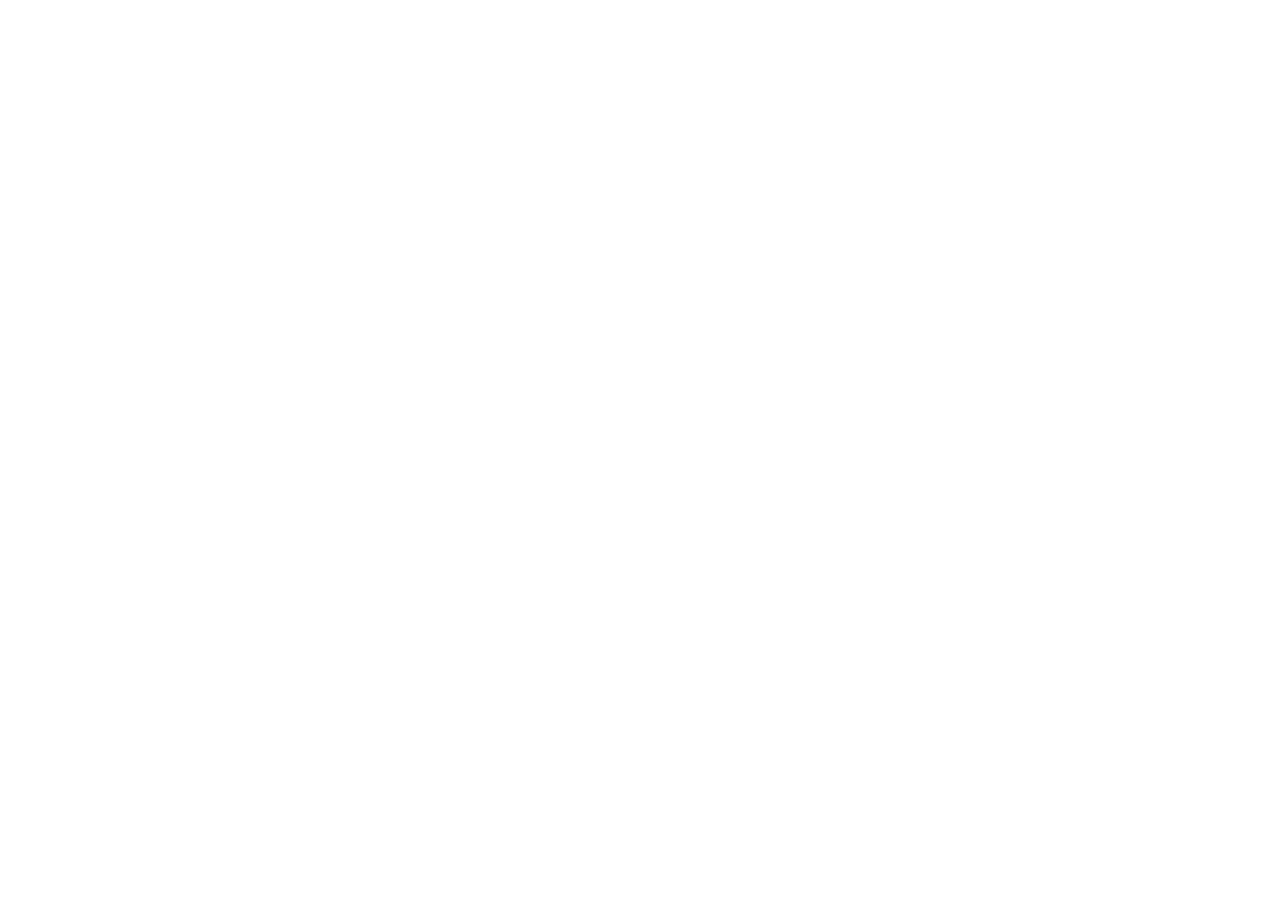
==== index.html @ be4b650b "Reference d3 using http" ====
<!DOCTYPE html>
<meta charset="utf-8">
<head>
<style>

body {
  font-family: Arial;
}

.background {
  fill: none;
  pointer-events: all;
}

rect {
  fill: none;
  stroke: white;
}


.feature {
  fill: #ccc;
  cursor: pointer;
}

.feature.active {
  fill: orange;
}

</style>
<link rel="stylesheet" href="style.css"/>  
<script src="http://d3js.org/d3.v3.min.js"></script>
<script src="http://d3js.org/topojson.v1.min.js"></script>
<script type="text/javascript" src="autocomplete.js"></script>

<body>
<script>

var width = 1600,
    height = 400,
    active = d3.select(null);

var svg = d3.select("body").append("svg")
                                    .attr("width", width)
                                    .attr("height", height);
 
svg.append("rect")
    .attr("class", "background")
    .attr("width", width)
    .attr("height", height)
    .on("click", reset);

var g = svg.append("g")
    .style("stroke-width", "1.5px");

var path = d3.geo.path();


d3.json("seats.json", function(error, data) {
  var gg = g.selectAll("g")
    .data(data)
    .enter()
    .append("g")
    .attr("transform", function(d) { return "translate("+ d.x_axis + "," + d.y_axis + ")"; })
    .attr("align", "center")
    .on("click", clicked);    

  gg.append("rect")
    // .attr("x", function (d) { return d.x_axis; })
    // .attr("y", function (d) { return d.y_axis; })
    .attr("height", function (d) { return d.height; })
    .attr("width", function (d) { return d.width; })
    .attr("id", function(d) { return d.employee.split(" ").join("-"); })
    .attr("class", "feature");
    

  gg.append("text")
    .attr("x", function(d) {return d.width / 2; })
    .attr("y", function(d) { return d.height / 2 + 5; })
    .attr("text-anchor", "middle")
    .attr("fill", "#ffffff")
    .attr("cursor", "pointer")
    .attr("style", "font-size: 10px")
    .text(function(d) { 
      var name = d.employee.split(" "),
          first_name = name[0],
          last_name = name[1];
      return first_name.charAt(0) + last_name.charAt(0); 
    });

  // g.selectAll("rect")
  //   .data(data)
  //   .enter()
  //   .append("rect")
  //   .attr("x", function (d) { return d.x_axis; })
  //   .attr("y", function (d) { return d.y_axis; })
  //   .attr("height", function (d) { return d.height; })
  //   .attr("width", function (d) { return d.width; })
  //   .attr("class", "feature")
  //   .attr("id", function(d) { return d.employee; })
  //   .on("click", clicked);    
  });

function clicked(d) {
  var dis = d3.select(this).select("rect");
  if (active.node() === dis.node()) return reset();
  active.classed("active", false);
  
  console.log(dis); 

  active = dis.classed("active", true);

  zoom(d.width, d.height, d.x_axis, d.y_axis, width, height);
}

function zoom(dwidth, dheight, x_axis, y_axis, width, height) {
  var dx = dwidth,
      dy = dheight,
      x = x_axis + dwidth / 2,
      y = y_axis + dheight / 2

  var scale = .5 / Math.max(dx / width, dy / height),
      translate = [width / 2 - scale * x, height / 2 - scale * y];

  g.transition()
      .duration(750)
      .style("stroke-width", 1.5 / scale + "px")
      .attr("transform", "translate(" + translate + ")scale(" + scale + ")");

}

function reset() {
  active.classed("active", false);
  active = d3.select(null);

  g.transition()
      .duration(750)
      .style("stroke-width", "1.5px")
      .attr("transform", "");
}

//   var rectangles = d3.select("body").selectAll("rect")
//                              .data(data)
//                              .enter()
//                              .append("rect");

//   var rectangleAttributes = rectangles
//                           .attr("x", function (d) { return d.x_axis; })
//                           .attr("y", function (d) { return d.y_axis; })
//                           .attr("height", function (d) { return d.height; })
//                           .attr("width", function (d) { return d.width; });
  
// });


//d3.json("us.json", function(error, us) {
//  svg.append("path")
//      .attr("d", path({
//        type: "MultiPolygon",
//        coordinates: topojson.feature(us, us.objects.states).features
//            .filter(function(d) { return d.geometry && d.geometry.coordinates.length; })
//            .map(function(d) { var b = d3.geo.bounds(d); return [[b[0], [b[0][0], b[1][1]], b[1], [b[1][0], b[0][1]], b[0]]]; })
//      }));
//});

    //Variable to hold autocomplete options
    var keys = [];

    // Load US States as options from CSV - but this can also be created dynamically
    // d3.csv("states.csv",function (csv) {
    //     keys=csv;
    //     console.log(keys);
    //     start();
    // })

    // // Loads employee names as options from JSON
    d3.json("seats.json", function(error, data) {
        for (var i = 0; i < data.length; i++) {
            keys.push(data[i]);
        }
        console.log(keys);
        start();
    });



    //Call back for when user selects an option
    function onSelect(d) {
      
      
      active.classed("active", false);
      // console.log(dis); 

      // active = dis.classed("active", true);

      // if (active.node() === this) return reset();
      // active.classed("active", false);
      // var dis = d3.select(this);
      // console.log(dis);
      // active = d3.select(this).classed("active", true);
      
      var id = "#" + d.employee.split(" ").join("-");
      console.log(d3.select(id));
      active = d3.select(id).classed("active", true);

      // console.log(thisRect);
      zoom(d.width, d.height, d.x_axis, d.y_axis, width, height);
    }

    //Setup and render the autocomplete
    function start() {
        var mc = autocomplete(document.body)
                .keys(keys)
                .dataField("employee")
                .placeHolder("Search Employee - Start typing here")
                .width(960)
                .height(250)
                .onSelected(onSelect)
                .render();
    }

</script>
</head>
---- style.css ----
.form-control {
    outline: 0;
    border-color: #ECECEC;
    border-style: solid;
    border-width: 1px;
    width: 95%;
    background-color: #ffffff;
    padding: 6px;
    border-radius: 2px;
    margin-bottom: 5px;
    font-size: 14px;
}

.bp-autocomplete-holder {
    position: relative;
}

.bp-autocomplete-dropdown {
    border-color: #ececec;
    border-width: 1px;
    border-style: solid;
    border-radius: 2px;
    width: 250px;
    padding: 6px;
    cursor: pointer;
    z-index: 9999;
    position: absolute;
    /*top: 32px;
    left: 0px;
    */
    margin-top: -6px;
    background-color: #ffffff;
}

.bp-autocomplete-searching {
    color: #bp-acacac;
    font-size: 14px;
}

.bp-autocomplete-description {
    font-size: 14px;
}

.bp-autocomplete-row {
    padding: 5px;
    color: #000000;
    margin-bottom: 4px;

}

.bp-autocomplete-selected-row, .bp-autocomplete-row:hover {
    background-color: lightblue;
    color: #ffffff;
}

.bp-autocomplete-image-holder {
    padding-top: 2px;
    float: left;
    margin-right: 10px;
    margin-left: 5px;
}

.bp-autocomplete-image {
    height: 34px;
    width: 34px;
    border-radius: 50%;
    border-color: #ececec;
    border-style: solid;
    border-width: 1px;
}

.bp-autocomplete-image-default {
    /* Add your own default image here
     background-image: url('/assets/default.png');
    */
    background-position: center;
    background-size: contain;
    height: 34px;
    width: 34px;
}



.bp-ac {
    font-family: "bariol_regularregular", Arial;
    letter-spacing: 0.01em;
    font-size: 14px;
    padding: 40px;
    text-rendering: optimizeLegibility;
    margin: 0px;
    height: 100%;
    text-align: left;
}

.bp-ac input, button, textarea {
    -webkit-appearance: none;
}

#bp-ac .white-bg {
    background: #ffffff;
    min-height: 100%;
}

.bp-ac a {
    color: #5BCDD5;
    text-decoration: none;
}

#bp-ac a:hover {
    color: #F98200;
}

#bp-ac .centered-heading {
    font-family: "bariol_regularregular", Arial;
    font-size: 5em;
    text-align: center;
}

#bp-ac h1, h2, h3, h4, h5, h6 {
    font-family: "bariol_regularregular", Arial;
    line-height: 1em;
    margin-bottom: 10px;
    margin-top: 10px;
}

h1 {
    font-size: 4em;
}

h3 {
    margin-top: 1px;
    margin-bottom: 1px;
}

p {
    margin-top: 0px;
    margin-bottom: 0px;
}

.container {
    width: 90%;
    margin-left: auto;
    margin-right: auto;
}


/* Top Menu */
.top-bar {
    padding: 10px;
    position: fixed;
    top: 0;
    left: 0;
    height: 30px;
    color: #ffffff;
    width: 100%;
    background-color: #363636;
    z-index: 100001;
}

.top-bar-inner {
    height: 10px;
    margin: 10px;
}

.top-bar-brand {
    position: absolute;
    top: 15px;
}

.top-bar-logo {
    height: 30px;
}

.top-bar-links {
    display: none;
}

.top-bar-mobile-link-menu {
    float: right;
    font-size: 1.8em;
    margin-right: 10px;
    margin-top: 10px;
    color: #FF4157;

}

h1 {
    font-size: 36px;
}

@media screen and (min-width: 500px) {
    h1 {
        font-size: 50px;
    }

    .top-bar-mobile-link-menu {
        display: none;
    }

    .top-bar-links {
        display: block;
        position: absolute;
        top: 0px;
        left: 150px;
    }

    .top-bar-links ul {
        list-style: none;
    }

    .top-bar-links li {
        list-style: none;
        float: left;
        margin-right: 20px;
        font-family: "bariol_regularregular";
        font-size: 16px;
        font-weight: 800;
        letter-spacing: -0.02em;
    }

    .top-bar-link-active a {
        color: #60CDD4;
    }

    .top-bar-links a {
        color: #ffffff;
    }

    .top-bar-links a:hover {
        color: #F98200;
    }

    .top-bar-link-active:after {
        display: block;
        position: relative;
        top: 8px;
        height: 6px;
        width: 100%;
        background-color: #F98200;
        content: "";
    }
}

/* Rows and columns */
.row {
    margin-top: 10px;
    display: block;
}

.text-centered {
    text-align: center;
}

.col-3, col-6 {
    margin-bottom: 10px;
}

.jumbotron {
    padding-top: 40px;
    text-align: center;
}

.jumbotron-red {
    background-color: #FF5C5B;
    color: #ffffff;
    padding: 30px;
    text-align: left;
}

@media screen and (min-width: 500px) {
    .col-3 {
        float: left;
        width: 31%;
        margin-left: 1%;
        margin-right: 1%;
    }

    .col-6 {
        float: left;
        width: 48%;
        margin-left: 1%;
        margin-right: 1%;
    }

    .col-12 {
        float: left;
        width: 98%;
        margin-left: 1%;
        margin-right: 1%;
    }
}

/* Buttons */
.btn {
    border-style: none;
    font-size: 14px;
    margin: 14px;
    margin-left: 4px;
    margin-right: 4px;
    border-radius: 2px;
    padding: 10px;
    cursor: pointer;
    min-width: 100px;
}

.btn-slim {
    min-width: 50px;
}

.btn-large {
    font-size: 22px;
}

.btn:focus {
    border-style: none;
    outline-style: none;
}

.btn-blue {
    background-color: #60CDD4;
    color: #ffffff;
}

.btn-blue:hover {
    background-color: #1D94B0;
    color: #ffffff;
}

.btn-orange {
    background-color: #FFA300;
    color: #ffffff;
}

.dropdown-description {
    display: none;
}

.criteria-table-cell {
    color: #ffffff;
    padding: 4px;
    display: block;
    text-align: center;
    border-radius: 4px;
}

@media screen and (min-width: 400px) {
    .dropdown-description {
        display: block;
        position: absolute;
        right: 70px;
        top: 15px;
        max-width: 200px;
        background-color: #000000;
        color: #ffffff;
        border-radius: 4px;
        padding: 6px;
        padding-left: 10px;
        padding-right: 10px;
        opacity: 0.8;
    }
}

.dropdown {
    width: 53px;
    position: absolute;
    right: 4px;
    top: 50px;
    z-index: 100;
    padding: 0px;
    text-align: left;
    text-align: center;
    border-bottom-left-radius: 2px;
    border-bottom-right-radius: 2px;
    text-align: center;
}

.dropdown-icon {
    margin-bottom: 0px;
    padding: 5px;
    cursor: pointer;
    padding-top: 10px;
    padding-bottom: 10px;
}

.dropdown-icon:hover {
    background-color: #fb8200;
}

.dropdown-orange {
    background-color: #FFA300;
    color: #ffffff;
}

.btn-orange:hover {
    background-color: #F78200;
    color: #ffffff;
}

.padded-row {
    margin-top: 10px;
}

.large-padded-row {
    margin-top: 20px;
}

.very-large-padded-row {
    margin-top: 40px;
}

.full-screen-cancel:hover {
    color: #363636;
    cursor: pointer;
}

.grey-background {
    background-color: #888888;
}

.big-card-controls {
    position: absolute;
    bottom: 15px;
    left: 15px;
    font-size: 16px;
    color: #bp-acACAC;
}

.comment-details {
    color: #e0e0e0;
    font-size: 11px;
}

.comment-details a {
    color: #e0e0e0;
}

.comment-details a:hover {
    color: #F98200;
}

.icon-spaced-right {
    margin-right: 2px;
}

.ng-cloak {
    display: none;
}

.card {
    position: relative;
    margin-top: 20px;
    border-radius: 4px;
    padding: 20px;
    background: #FFFFFF;
    /*-moz-box-shadow:    0px 0px 4px 0px #D8D8D8;
    -webkit-box-shadow: 0px 0px 4px 0px #D8D8D8;
    box-shadow:         0px 0px 4px 0px #D8D8D8;*/
    border-style: none;
    border-style: solid;
    border-color: #D8D8D8;
    border-width: 1px;
    height: 140px;
    overflow: auto;
    cursor: pointer;
    max-width: 220px;
    margin-bottom: 10px;
}

.card.ng-show {
    opacity: 0;
    display: block !important;
    transition: opacity 1s;
}

.card-full-width {
    max-width: 1000px;
}

.card.ng-show-active {
    opacity: 1;
}

.circle-image {
    position: absolute;
    left: 10px;
    border-radius: 50%;
    height: 70px;
    width: 70px;
    border-style: solid;
    border-width: 1px;
    border-color: #E1E1E1;
}

.card-content-float {
    position: absolute;
    left: 90px;
    right: 10px;
}

.card-content {

}

.card-heading {
    font-size: 22px;
    font-weight: 800;
    white-space: nowrap;
    overflow: hidden;
    text-overflow: ellipsis;
}

.card-small-text {
    font-size: 13px;
    white-space: nowrap;
    overflow: hidden;
    text-overflow: ellipsis;
}

.tags {
    white-space: nowrap;
    overflow: hidden;
    text-overflow: ellipsis;
    margin-top: 4px;
}

.tag {
    padding-bottom: 1px;
    font-size: 10px;
    color: #A4A4A4;
    padding: 2px;
    border-bottom-style: solid;
    border-bottom-width: 0px;
    background-color: #ECECEC;
    margin-right: 5px;
    border-radius: 6px;
    padding-left: 4px;
    padding-right: 4px;
}

.search-box {
    position: relative;
    border-style: solid;
    border-color: #F2F2F2;
    border-width: 2px;
    border-radius: 4px;
    padding: 6px;
    background-color: #ffffff;
    margin-top: 10px;
}

.search-box-entry {
    padding-left: 10px;
}

.search-box-entry-input {
    width: 80%;
    border-style: none;
    font-size: 18px;
}

.search-box-icon {
    position: absolute;
    right: 10px;
    top: 10px;
}

.search-box-entry-input:focus {
    outline: 0;
}

.lead {
    font-size: 22px;
}

.centered {
    text-align: center;
}

.login-page {
    background: #5B5B5C;
}

.login-form {
    width: 220px;
    margin-right: auto;
    margin-left: auto;
    background: #ffffff;
    padding: 20px;
    border-radius: 10px;
}

.form-control {
    outline: 0;
    border-color: #ECECEC;
    border-style: solid;
    border-width: 1px;
    width: 95%;
    background-color: #ffffff;
    padding: 6px;
    border-radius: 2px;
    margin-bottom: 5px;
    font-size: 14px;
}

.form-control-small {
    width: 72%;
}

.form-control:-webkit-autofill {
    background-color: #fff !important;
}

input:-webkit-autofill {
    -webkit-box-shadow: 0 0 0px 1000px white inset;
}

.error-handler-title {
    font-size: 50px;
    color: #ffffff;
}

.error-handler-text {
    font-size: 22px;
    color: #ffffff;
}

.icon-spaced {
    margin-left: 5px;
}

.form-control-fill {
    width: 96%;
}

.profile-circle {
    position: relative;
    top: 10px;
    width: 30px;
    height: 30px;
    display: left;
    margin-right: 10px;
    border-radius: 50%;
    border-color: #363636;
    border-width: 1px;
    border-style: solid;
}

.criterion {
    font-size: 14px;
    display: inline;
    margin-left: 2px;
    width: 300px;
    height: 150px;
    position: relative;
}

.criterion-rating {
    padding: 2px;
    background-color: #bp-acacac;
    border-radius: 0px;
    color: #ffffff;
    margin-left: 3px;
    font-size: 12px;
    margin-top: -3px;
    padding-left: 5px;
    padding-right: 5px;
    cursor: pointer;
    display: inline;
}

.criterion-rating-dropdown {
    padding: 2px;
    border-radius: 0px;
    color: #bp-acACAC;
    margin-left: 0px;
    font-size: 12px;
    margin-top: -3px;
    padding-left: 5px;
    padding-right: 5px;
    cursor: pointer;
    display: block;
}

.criterion-rating-dropdown:hover {
    color: #383736;
}

.criterion-rating-green {
    background-color: #5BC25B;
}

.criterion-rating-red {
    background-color: #EA3D35;
}

.criterion-rating-orange {
    background-color: #F88707;
}

.criterion-dropdown {
    width: 60px;
    text-align: left;
    top: 60px;
    left: 100px;
    padding: 2px;
    background-color: #e0e0e0;
    z-index: 9999;
    position: relative;
}

.inline {
    display: inline;
}

.criterion-menu {
    display: inline;
}

input[type="checkbox"] {
    -webkit-appearance: checkbox;
    padding-bottom: 10px;
    cursor: pointer;
}

.reveal-section {
    margin-left: 5px;
    margin-right: 5px;
    border-radius: 6px;
    background-color: #363636;
    padding: 10px;
    padding-left: 20px;
    padding-right: 20px;
    color: #ffffff;
}

.tab-section {
    height: 36px;
    border-bottom-style: solid;
    border-bottom-width: 1px;
    border-bottom-color: #E0E0E0;
}

.tab {
    list-style-position: inside;
    margin-left: 0px;
    list-style-type: none;
    padding-left: 5px;
}

.tab li {
    list-style: none;
    text-indent: 0px;
    margin-left: 10px;
    float: left;
    border: 1px solid #E0E0E0;
    border-bottom-width: 0;
    margin-right: 10px;
    padding: 8px;
    padding-left: 10px;
    padding-right: 10px;
    border-top-left-radius: 3px;
    border-top-right-radius: 3px;
}

.bp-active-tab {
    padding-top: 0px;
    font-family: bariol_boldbold;
    margin-top: -5px;
    color: #000000;
    height: 21px;
    padding-top: 12px !important;
}

.bp-active-tab a {
    color: #000000;
    height: 25px;
    padding-top: 13px;
}

.col-right-align {
    text-align: right;
}

.top-right-float {
    position: absolute;
    top: 0px;
    right: 0px;
}

.idea-board-settings {
    position: absolute;
    top: 100px;
    right: 0px;
}

.relative {
    position: relative;
}

.heading-with-icons {
    padding-right: 80px;
}

[contenteditable]:focus {
    outline: 0px solid transparent;
}

.placeholder-colour {
    color: #e0e0e0;
}

.card.ng-show {
    -webkit-transition:all linear 0.5s;
    transition:all linear 0.5s;
    line-height:20px;
    opacity:0.2;
    padding:10px;
    border:1px solid black;
    background:black;
}

.opaque-cover {
    position: relative;
    top: 0;
    left: 0;
    opacity: 0.5;
    background-color: #000000;
    z-index: 9999;
    height: 100%;
    width: 100%;
}

.bold-span {
    font-family: "bariol_boldbold";
    margin-left: 5px;
}

.bold-span a {
    color: #000000;
}

.pointer {
    cursor: pointer;
}

.full-screen-card {
    background-color: #ffffff;
    z-index: 9999;
    position: absolute;
    left: 0;
    top: 50;
    width: 100%;
    height: 100%;
}

.card-centered {
    width: 60%;
    height: 170px;
    margin-left: auto;
    margin-right: auto;
    font-size: 18px;
    margin: auto;
    padding: 20px;
    overflow: auto;
    margin-top: 20px;

}

.carousel {
    position: fixed;
    height: 50px;
    top: 0;
    bottom: 0;
    margin-top: auto;
    margin-bottom: auto;
    font-size: 30px;
    cursor: pointer;
    color: #E0E0E0;
}

.left-carousel {
    left: 20px;
}

.right-carousel {
    right: 20px;
}

.right-carousel:hover, .left-carousel:hover {
    color: #363636;
}

.btn-input {
    min-width: 95%;
    margin-left: auto;
    margin-right: auto;
}

.big-comment-section {
    margin-top: 20px;
    text-align: left;
    width: 70%;
    margin-left: auto;
    margin-right: auto;
}

.big-idea {
    text-align: center;
}

.comment {
    position: relative;
    left: 42px;
    top: -28px;
    width: 80%;
}

.comment-holder {
    margin-top: -15px;
}

.comment-entry {
    margin-bottom: 10px;
}

@media screen and (min-width: 680px) {
    .comment {
        width: 90%;
    }

    .btn-input {
        position: relative;
        left: -3px;
        top: -1px;
        height: 31px;
        padding-top: 6px;
        min-width: 30px;
    }

    .card-centered {
        width: 400px;
        height: 250px;
        margin-left: auto;
        margin-right: auto;
        max-width: 800px;
        font-size: 30px;
        margin: auto;
        left: 0;
        top: 0;
        bottom: 0;
        right: 0;
        padding: 50px;
        margin-top: 40px;
    }

    .carousel {
        position: fixed;
        height: 100px;
        top: 0;
        bottom: 0;
        margin-top: auto;
        margin-bottom: auto;
        font-size: 100px;
        cursor: pointer;
        color: #E0E0E0;
    }

    .left-carousel {
        left: 40px;
    }

    .right-carousel {
        right: 40px;
    }

    .big-comment-section {
        margin-top: 20px;
        text-align: left;
        width: 600px;
        margin-left: auto;
        margin-right: auto;
    }

    .form-control-small {
        width: 80%;
    }

    .login-form {
        width: 500px;
    }
}

.postit {
    text-align:center;
    width: 275px;
    margin: 25px;
    min-height:175px;
    max-height:175px;
    padding-top:35px;
    position:relative;
    border:1px solid #E8E8E8;
    border-top:60px solid #fdfd86;
    font-family:'Reenie Beanie';
    font-size:22px;
    border-bottom-right-radius: 60px 5px;
    display:inline-block;
    background: rgb(255,255,136); /* Old browsers */
    background: -moz-linear-gradient(-45deg, rgba(255,255,136,1) 77%, rgba(255,255,214,1) 100%); /* FF3.6+ */
    background: -webkit-gradient(linear, left top, right bottom, color-stop(77%,rgba(255,255,136,1)), color-stop(100%,rgba(255,255,214,1))); /* Chrome,Safari4+ */
    background: -webkit-linear-gradient(-45deg, rgba(255,255,136,1) 77%,rgba(255,255,214,1) 100%); /* Chrome10+,Safari5.1+ */
    background: -o-linear-gradient(-45deg, rgba(255,255,136,1) 77%,rgba(255,255,214,1) 100%); /* Opera 11.10+ */
    background: -ms-linear-gradient(-45deg, rgba(255,255,136,1) 77%,rgba(255,255,214,1) 100%); /* IE10+ */
    background: linear-gradient(-45deg, rgba(255,255,136,1) 77%,rgba(255,255,214,1) 100%); /* W3C */
    filter: progid:DXImageTransform.Microsoft.gradient( startColorstr='#ffff88', endColorstr='#ffff88',GradientType=0 ); /* IE6-9 fallback on horizontal gradient */
}

.postit:after {
    content: "";
    position:absolute;
    z-index:-1;
    right:-0px; bottom:20px;
    width:200px;
    height: 25px;
    background: rgba(0, 0, 0, 0.2);
    box-shadow:2px 15px 5px rgba(0, 0, 0, 0.40);
    -moz-transform: matrix(-1, -0.1, 0, 1, 0, 0);
    -webkit-transform: matrix(-1, -0.1, 0, 1, 0, 0);
    -o-transform: matrix(-1, -0.1, 0, 1, 0, 0);
    -ms-transform: matrix(-1, -0.1, 0, 1, 0, 0);
    transform: matrix(-1, -0.1, 0, 1, 0, 0);
}

.top-bar-location {
    background-color: rgba(0,0,0,0.1);
    position: fixed;
    top: 50px;
    height: 20px;
    width: 100%;
    left: 0px;
    z-index: 9999;
    padding: 1px;
    padding-left: 22px;
    padding-right: 22px;
    font-size: 14px;
    color: #000000;
}

.close-card {
    position: fixed;
    right: 31px;
    top: 65px;
    background-color: #e0e0e0;
    border-radius: 50%;
    width: 30px;
    height: 30px;
    z-index: 9999;
    color: #bp-acACAC;
    font-size: 20px;
    cursor: pointer;
    text-align: center;
    font-family: bariol_boldbold;
}

.close-card:hover {
    color: #000000;
}

table, th, td
{
    font-size: 14px;
    border: 1px solid #E0E0E0;
    border-collapse: collapse;

}

th {
    background-color: #e6e9e8;
    padding: 5px;
    text-align: left;

}

td {
    padding: 5px;
}

.bp-autocomplete-highlight {
    font-weight:bold;
    color: #0000FF;
}
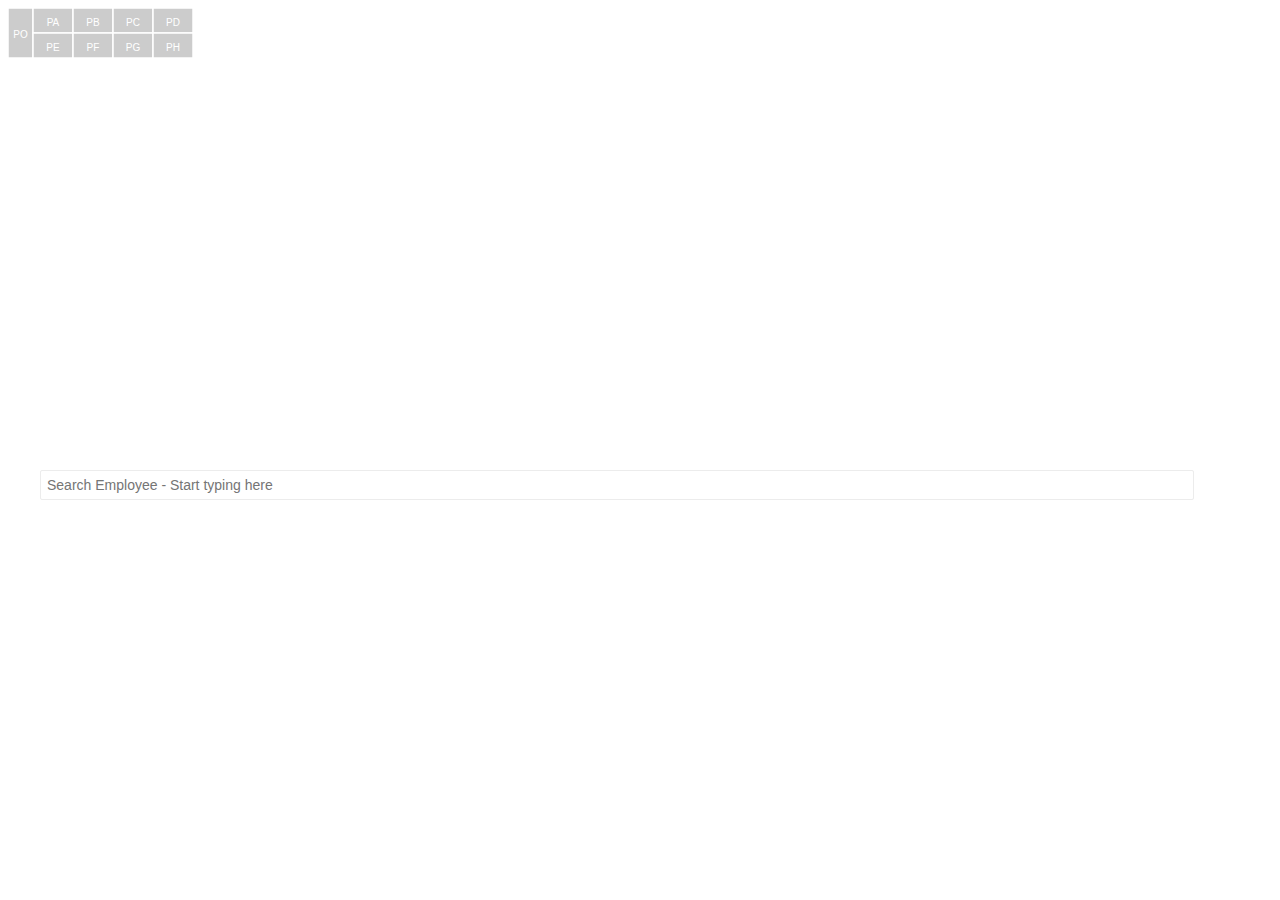
==== commit bf61aab5: "Add d3 files locally" ====
--- a/index.html
+++ b/index.html
@@ -29,8 +29,8 @@
 
 </style>
 <link rel="stylesheet" href="style.css"/>  
-<script src="http://d3js.org/d3.v3.min.js"></script>
-<script src="http://d3js.org/topojson.v1.min.js"></script>
+<script src="d3.v3.min.js"></script>
+<script src="topojson.v1.min.js"></script>
 <script type="text/javascript" src="autocomplete.js"></script>
 
 <body>
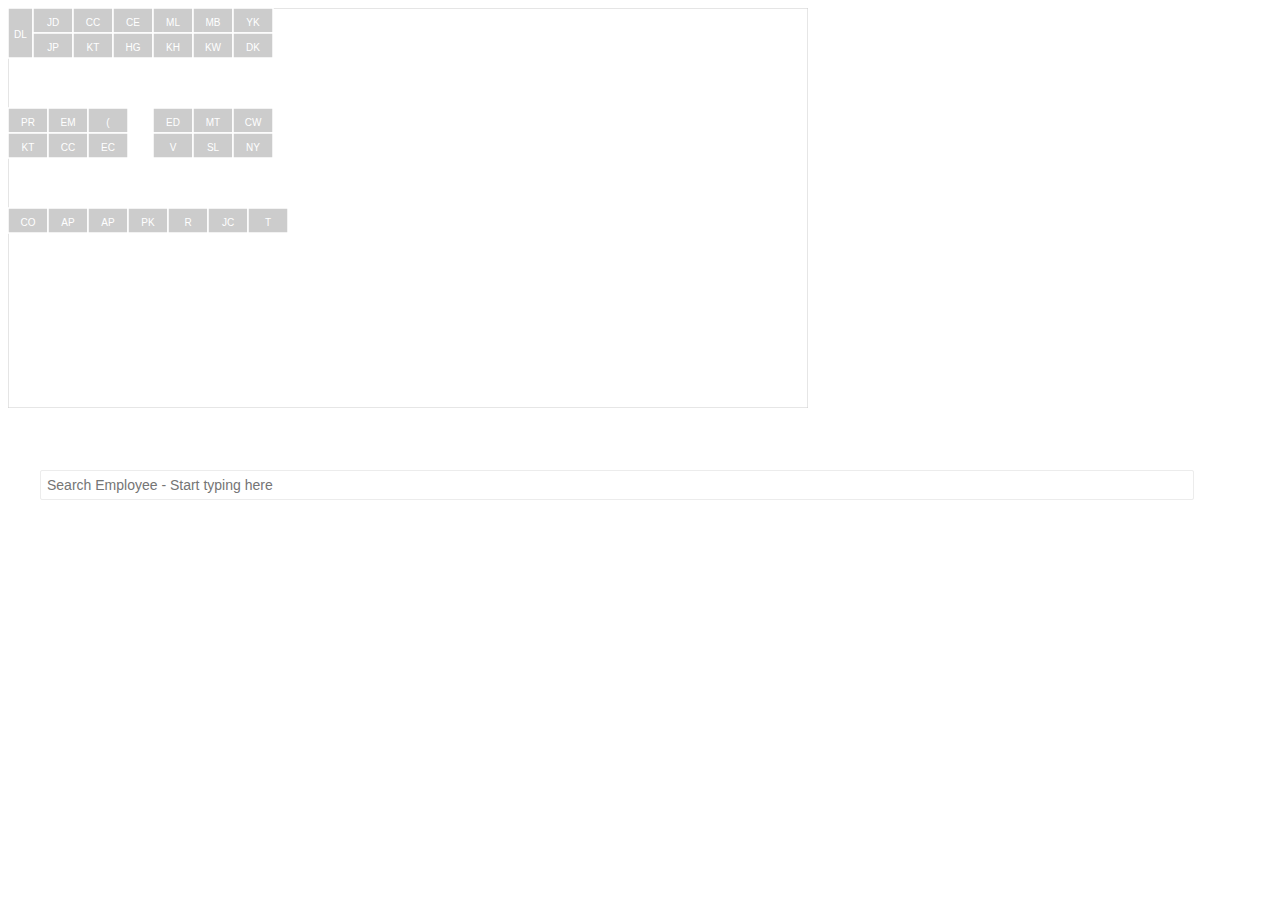
==== commit 90c4c724: "Minor changes and add tool tips" ====
--- a/index.html
+++ b/index.html
@@ -1,4 +1,5 @@
 <!DOCTYPE html>
+<html>
 <meta charset="utf-8">
 <head>
 <style>
@@ -27,28 +28,78 @@
   fill: orange;
 }
 
+.d3-tip {
+  line-height: 1;
+  font-weight: bold;
+  padding: 12px;
+  font-size: 12px;
+  background: rgba(0, 0, 0, 0.8);
+  color: #fff;
+  border-radius: 2px;
+}
+
+/* Creates a small triangle extender for the tooltip */
+.d3-tip:after {
+  box-sizing: border-box;
+  display: inline;
+  font-size: 10px;
+  width: 100%;
+  line-height: 1;
+  color: rgba(0, 0, 0, 0.8);
+  content: "\25BC";
+  position: absolute;
+  text-align: center;
+}
+
+/* Style northward tooltips differently */
+.d3-tip.n:after {
+  margin: -1px 0 0 0;
+  top: 100%;
+  left: 0;
+}
 </style>
 <link rel="stylesheet" href="style.css"/>  
 <script src="d3.v3.min.js"></script>
 <script src="topojson.v1.min.js"></script>
-<script type="text/javascript" src="autocomplete.js"></script>
-
+<script src="d3.tip.v0.6.3.js"></script>
+<script src="autocomplete.js"></script>
+</head>
 <body>
+<div id="searchBar"></div>
 <script>
 
-var width = 1600,
+var width = 800,
     height = 400,
     active = d3.select(null);
 
 var svg = d3.select("body").append("svg")
                                     .attr("width", width)
                                     .attr("height", height);
+
+var tip = d3.tip()
+  .attr('class', 'd3-tip')
+  .offset([-10, 0])
+  .html(function(d) {
+    return "<span style='color:red'>" + d.employee + "</span></br>" + d.dept;
+  })
  
+svg.call(tip);
+
 svg.append("rect")
     .attr("class", "background")
     .attr("width", width)
     .attr("height", height)
     .on("click", reset);
+
+var borderPath = svg.append("rect")
+.attr("x", 0)
+.attr("y", 0)
+.attr("height", height)
+.attr("width", width)
+.style("stroke", "#ccc")
+.style("fill", "none")
+.style("stroke-width", 1);
+
 
 var g = svg.append("g")
     .style("stroke-width", "1.5px");
@@ -63,7 +114,9 @@
     .append("g")
     .attr("transform", function(d) { return "translate("+ d.x_axis + "," + d.y_axis + ")"; })
     .attr("align", "center")
-    .on("click", clicked);    
+    .on("click", clicked)
+    .on('mouseover', tip.show)
+    .on('mouseout', tip.hide);    
 
   gg.append("rect")
     // .attr("x", function (d) { return d.x_axis; })
@@ -72,6 +125,7 @@
     .attr("width", function (d) { return d.width; })
     .attr("id", function(d) { return d.employee.split(" ").join("-"); })
     .attr("class", "feature");
+    // .style("fill", function (d) { getDeptColor()} );
     
 
   gg.append("text")
@@ -82,10 +136,20 @@
     .attr("cursor", "pointer")
     .attr("style", "font-size: 10px")
     .text(function(d) { 
-      var name = d.employee.split(" "),
-          first_name = name[0],
-          last_name = name[1];
-      return first_name.charAt(0) + last_name.charAt(0); 
+      
+      if (!d.employee) {
+        console.log("here");
+        return "";
+      }
+      else if (d.employee.indexOf(" ") > -1) {
+        var name = d.employee.split(" ")
+        var first_name = name[0];
+        var last_name = name[1];
+        return first_name.charAt(0) + last_name.charAt(0); 
+      } else {
+        return d.employee[0];
+      }
+
     });
 
   // g.selectAll("rect")
@@ -209,7 +273,7 @@
 
     //Setup and render the autocomplete
     function start() {
-        var mc = autocomplete(document.body)
+        var mc = autocomplete("#searchBar")
                 .keys(keys)
                 .dataField("employee")
                 .placeHolder("Search Employee - Start typing here")
@@ -220,4 +284,6 @@
     }
 
 </script>
-</head>+
+</body>
+</html>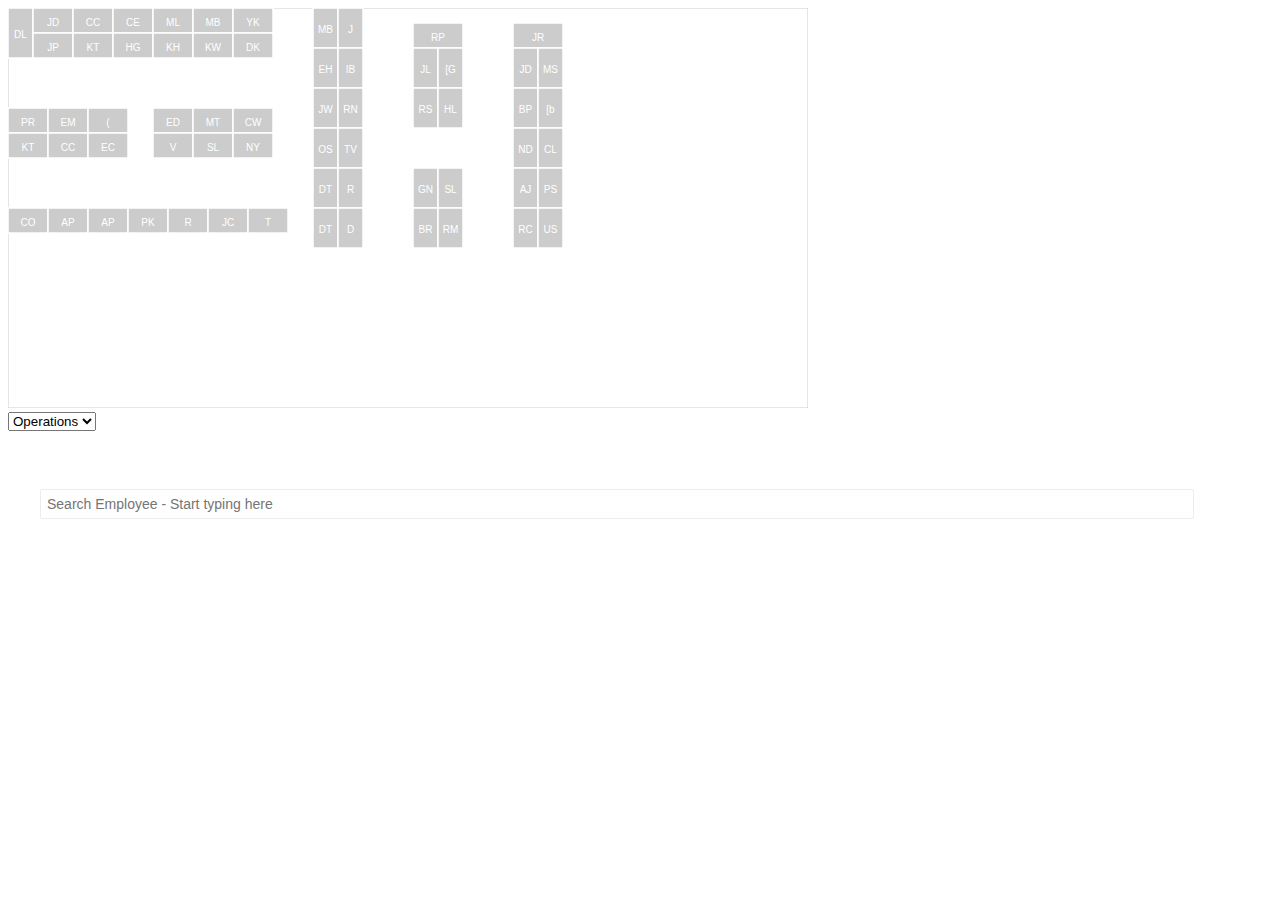
==== commit a19427e3: "Add dept selector" ====
--- a/index.html
+++ b/index.html
@@ -106,7 +106,6 @@
 
 var path = d3.geo.path();
 
-
 d3.json("seats.json", function(error, data) {
   var gg = g.selectAll("g")
     .data(data)
@@ -114,6 +113,7 @@
     .append("g")
     .attr("transform", function(d) { return "translate("+ d.x_axis + "," + d.y_axis + ")"; })
     .attr("align", "center")
+    .attr("class", function(d) { return d.dept; })
     .on("click", clicked)
     .on('mouseover', tip.show)
     .on('mouseout', tip.hide);    
@@ -152,17 +152,34 @@
 
     });
 
-  // g.selectAll("rect")
-  //   .data(data)
-  //   .enter()
-  //   .append("rect")
-  //   .attr("x", function (d) { return d.x_axis; })
-  //   .attr("y", function (d) { return d.y_axis; })
-  //   .attr("height", function (d) { return d.height; })
-  //   .attr("width", function (d) { return d.width; })
-  //   .attr("class", "feature")
-  //   .attr("id", function(d) { return d.employee; })
-  //   .on("click", clicked);    
+  var deptList = data.map(function(d) {return d.dept;});
+  var depts = []
+
+  for (var i in deptList) {
+    if (depts.indexOf(deptList[i]) < 0) {
+      depts.push(deptList[i]);
+    }
+  }
+  console.log(depts);
+
+  lastDept = null;
+
+  var select = d3.select("body")
+    .append("div")
+    .append("select")
+    .on("change", function() { 
+      d3.selectAll("." + lastDept).select("rect").style("fill", "#ccc");
+      d3.selectAll("." + this.value).select("rect").style("fill", "orange");
+      lastDept = this.value;
+    });
+
+  select.selectAll("option")
+      .data(depts)
+    .enter().append("option")
+      .attr("value", function(d) { return d; })
+      .text(function(d) { return d; });
+
+
   });
 
 function clicked(d) {
@@ -203,41 +220,9 @@
       .attr("transform", "");
 }
 
-//   var rectangles = d3.select("body").selectAll("rect")
-//                              .data(data)
-//                              .enter()
-//                              .append("rect");
-
-//   var rectangleAttributes = rectangles
-//                           .attr("x", function (d) { return d.x_axis; })
-//                           .attr("y", function (d) { return d.y_axis; })
-//                           .attr("height", function (d) { return d.height; })
-//                           .attr("width", function (d) { return d.width; });
-  
-// });
-
-
-//d3.json("us.json", function(error, us) {
-//  svg.append("path")
-//      .attr("d", path({
-//        type: "MultiPolygon",
-//        coordinates: topojson.feature(us, us.objects.states).features
-//            .filter(function(d) { return d.geometry && d.geometry.coordinates.length; })
-//            .map(function(d) { var b = d3.geo.bounds(d); return [[b[0], [b[0][0], b[1][1]], b[1], [b[1][0], b[0][1]], b[0]]]; })
-//      }));
-//});
-
-    //Variable to hold autocomplete options
+
     var keys = [];
 
-    // Load US States as options from CSV - but this can also be created dynamically
-    // d3.csv("states.csv",function (csv) {
-    //     keys=csv;
-    //     console.log(keys);
-    //     start();
-    // })
-
-    // // Loads employee names as options from JSON
     d3.json("seats.json", function(error, data) {
         for (var i = 0; i < data.length; i++) {
             keys.push(data[i]);
@@ -253,21 +238,11 @@
       
       
       active.classed("active", false);
-      // console.log(dis); 
-
-      // active = dis.classed("active", true);
-
-      // if (active.node() === this) return reset();
-      // active.classed("active", false);
-      // var dis = d3.select(this);
-      // console.log(dis);
-      // active = d3.select(this).classed("active", true);
       
       var id = "#" + d.employee.split(" ").join("-");
       console.log(d3.select(id));
       active = d3.select(id).classed("active", true);
 
-      // console.log(thisRect);
       zoom(d.width, d.height, d.x_axis, d.y_axis, width, height);
     }
 
@@ -283,6 +258,8 @@
                 .render();
     }
 
+
+
 </script>
 
 </body>
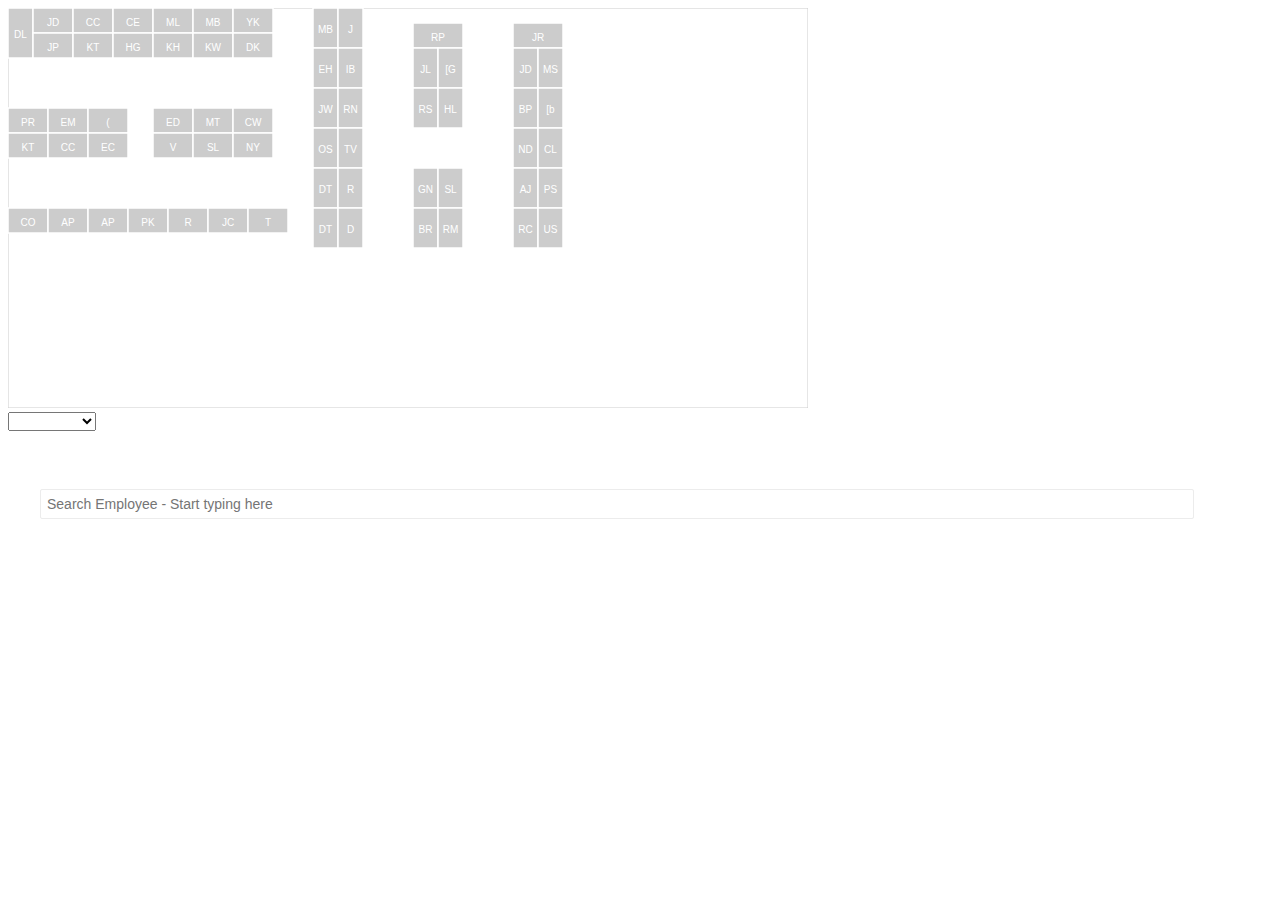
==== commit 3cfa4968: "Add zooming and highlighting when selecting dept" ====
--- a/index.html
+++ b/index.html
@@ -70,7 +70,8 @@
 
 var width = 800,
     height = 400,
-    active = d3.select(null);
+    active = d3.select(null),
+    lastDept = null;
 
 var svg = d3.select("body").append("svg")
                                     .attr("width", width)
@@ -153,7 +154,7 @@
     });
 
   var deptList = data.map(function(d) {return d.dept;});
-  var depts = []
+  var depts = [""]
 
   for (var i in deptList) {
     if (depts.indexOf(deptList[i]) < 0) {
@@ -162,20 +163,46 @@
   }
   console.log(depts);
 
-  lastDept = null;
 
   var select = d3.select("body")
     .append("div")
     .append("select")
-    .on("change", function() { 
-      d3.selectAll("." + lastDept).select("rect").style("fill", "#ccc");
-      d3.selectAll("." + this.value).select("rect").style("fill", "orange");
+    .on("change", function() {
+      var minX = Number.POSITIVE_INFINITY,
+          maxX = Number.NEGATIVE_INFINITY,
+          minY = Number.POSITIVE_INFINITY,
+          maxY = Number.NEGATIVE_INFINITY;
+      
+      d3.selectAll("." + lastDept).select("rect").classed("active", false);
+      if (this.value == "") {
+        lastDept = null;
+        reset();
+      }
+
+      d3.selectAll("." + this.value).select("rect").classed("active", true);
+      d3.selectAll("." + this.value).select("rect").each( function(d) {
+        minX = Math.min(d.x_axis, minX);
+        maxX = Math.max(d.x_axis + d.width, maxX);
+        minY = Math.min(d.y_axis, minY);
+        maxY = Math.max(d.y_axis + d.height, maxY);
+      });
       lastDept = this.value;
+
+      dWidth = maxX - minX;
+      dHeight = maxY - minY;
+
+      console.log(dWidth);
+      console.log(dHeight);
+      console.log(minX);
+      console.log(minY);
+
+      zoom(dWidth, dHeight, minX, minY, width, height);
+
     });
 
   select.selectAll("option")
       .data(depts)
-    .enter().append("option")
+      .enter().append("option")
       .attr("value", function(d) { return d; })
       .text(function(d) { return d; });
 
@@ -186,6 +213,10 @@
   var dis = d3.select(this).select("rect");
   if (active.node() === dis.node()) return reset();
   active.classed("active", false);
+
+  if (lastDept != null) {
+    d3.selectAll("." + lastDept).select("rect").classed("active", false);
+  }
   
   console.log(dis); 
 
@@ -211,6 +242,10 @@
 }
 
 function reset() {
+  if (lastDept != null) {
+    d3.selectAll("." + lastDept).select("rect").classed("active", false);
+  }
+  
   active.classed("active", false);
   active = d3.select(null);
 
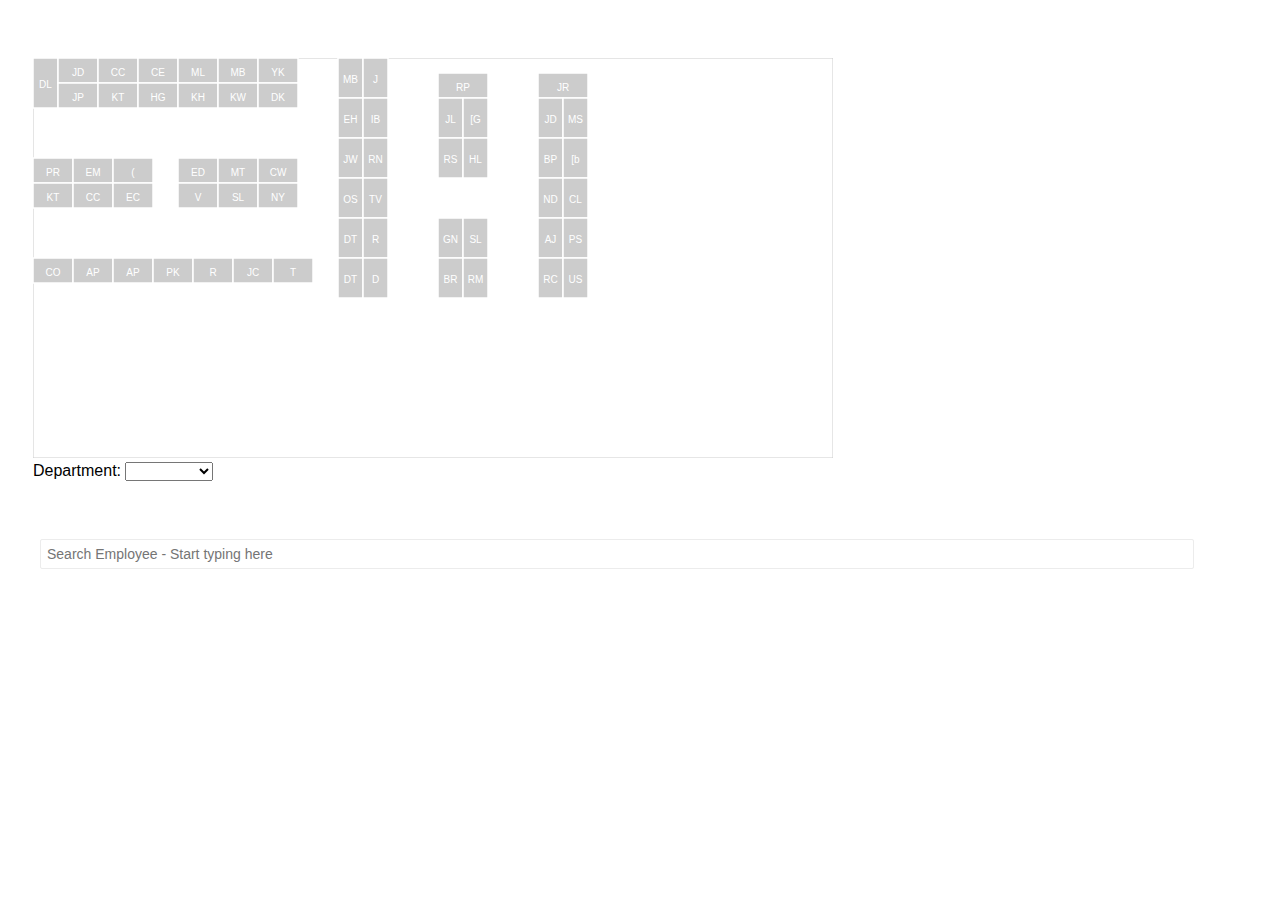
==== commit b26b8281: "Add padding and label dept selection" ====
--- a/index.html
+++ b/index.html
@@ -6,6 +6,9 @@
 
 body {
   font-family: Arial;
+  padding-top: 50px;
+  padding-left: 25px;
+
 }
 
 .background {
@@ -166,6 +169,8 @@
 
   var select = d3.select("body")
     .append("div")
+    .append("p")
+      .text("Department: ")
     .append("select")
     .on("change", function() {
       var minX = Number.POSITIVE_INFINITY,
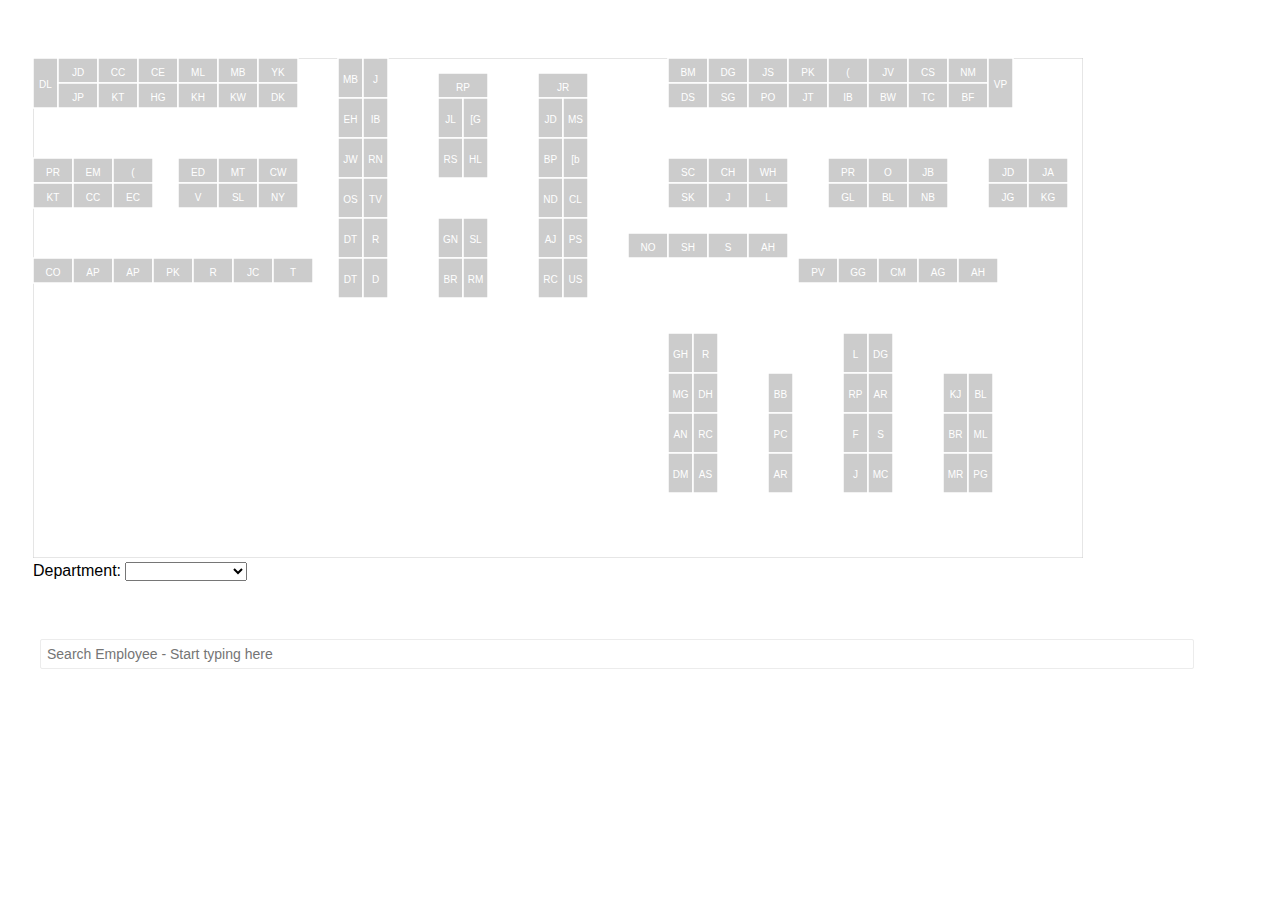
==== commit fa0f373b: "Added all seats for 8th floor" ====
--- a/index.html
+++ b/index.html
@@ -71,8 +71,8 @@
 <div id="searchBar"></div>
 <script>
 
-var width = 800,
-    height = 400,
+var width = 1050,
+    height = 500,
     active = d3.select(null),
     lastDept = null;
 
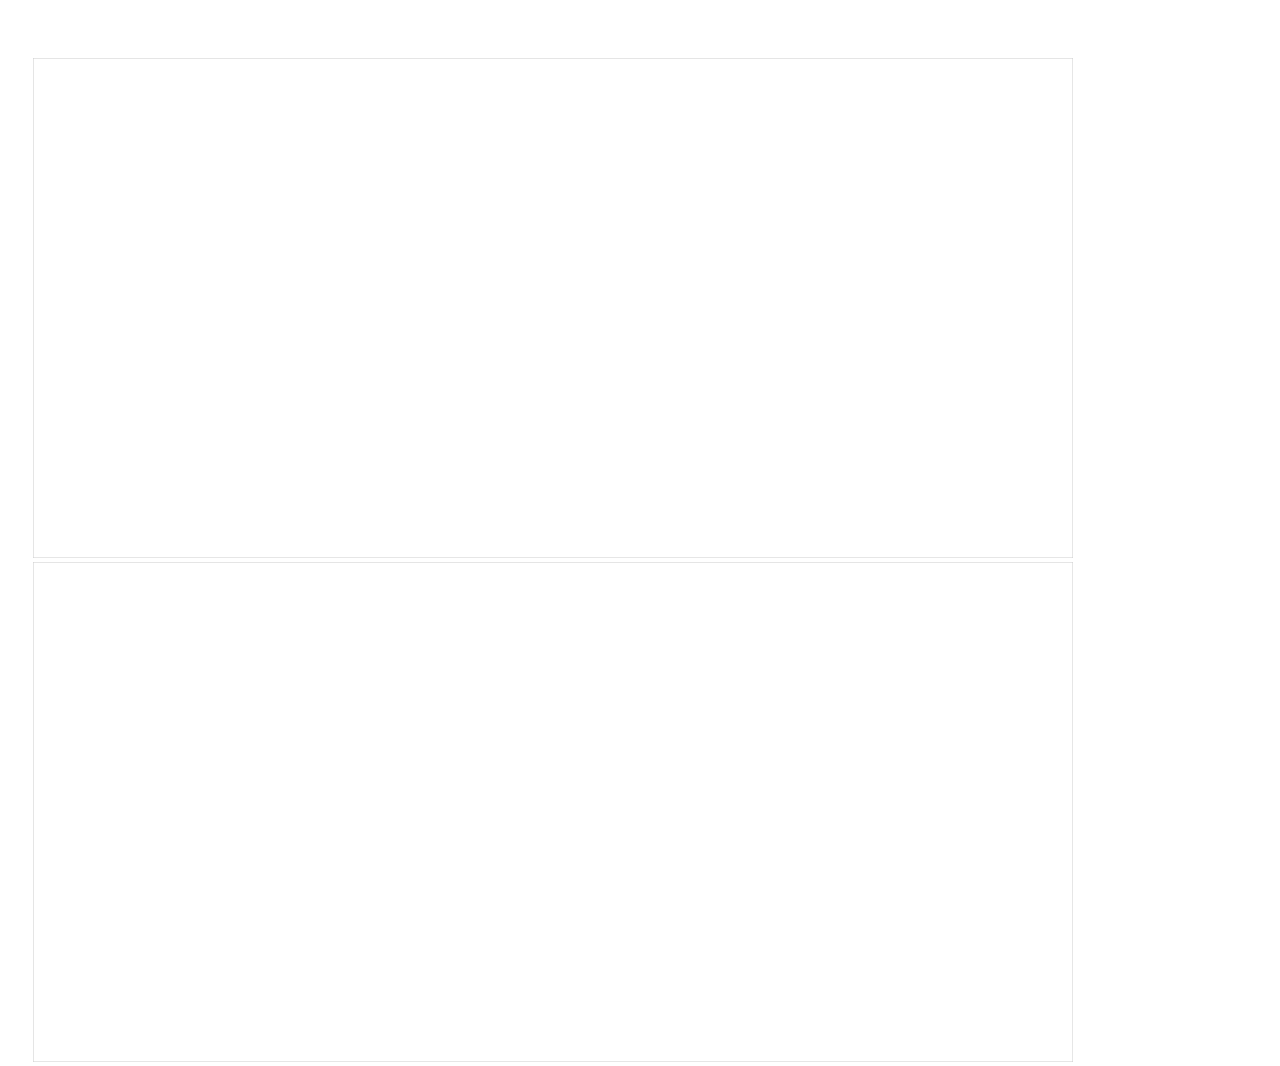
==== commit 1bcd7d1e: "Add multiple floor support and embed employee list" ====
--- a/index.html
+++ b/index.html
@@ -60,247 +60,49 @@
   top: 100%;
   left: 0;
 }
+
+div#section {
+    width: 90%;
+    min-height: 500px;
+
+    margin: auto;
+    padding: 0;
+    float: left;;
+}
+div#seatingChart {
+    width: 65%;
+    min-height: 500px;
+    float: left;
+}
+div#profile {
+    min-height: 500px;
+}
+
+
 </style>
-<link rel="stylesheet" href="style.css"/>  
+<link rel="stylesheet" href="style.css"/> 
+</head>
+<body>
+<div id="searchBar"></div>
+
+
+
+
+<div id="section">
+  <div id="seatingChart"></div>
+  <div id="profile"></div>
+</div>
+
 <script src="d3.v3.min.js"></script>
 <script src="topojson.v1.min.js"></script>
 <script src="d3.tip.v0.6.3.js"></script>
 <script src="autocomplete.js"></script>
-</head>
-<body>
-<div id="searchBar"></div>
-<script>
+<script src="seatingchart.js"></script>
+<script language="JavaScript">
 
-var width = 1050,
-    height = 500,
-    active = d3.select(null),
-    lastDept = null;
-
-var svg = d3.select("body").append("svg")
-                                    .attr("width", width)
-                                    .attr("height", height);
-
-var tip = d3.tip()
-  .attr('class', 'd3-tip')
-  .offset([-10, 0])
-  .html(function(d) {
-    return "<span style='color:red'>" + d.employee + "</span></br>" + d.dept;
-  })
- 
-svg.call(tip);
-
-svg.append("rect")
-    .attr("class", "background")
-    .attr("width", width)
-    .attr("height", height)
-    .on("click", reset);
-
-var borderPath = svg.append("rect")
-.attr("x", 0)
-.attr("y", 0)
-.attr("height", height)
-.attr("width", width)
-.style("stroke", "#ccc")
-.style("fill", "none")
-.style("stroke-width", 1);
-
-
-var g = svg.append("g")
-    .style("stroke-width", "1.5px");
-
-var path = d3.geo.path();
-
-d3.json("seats.json", function(error, data) {
-  var gg = g.selectAll("g")
-    .data(data)
-    .enter()
-    .append("g")
-    .attr("transform", function(d) { return "translate("+ d.x_axis + "," + d.y_axis + ")"; })
-    .attr("align", "center")
-    .attr("class", function(d) { return d.dept; })
-    .on("click", clicked)
-    .on('mouseover', tip.show)
-    .on('mouseout', tip.hide);    
-
-  gg.append("rect")
-    // .attr("x", function (d) { return d.x_axis; })
-    // .attr("y", function (d) { return d.y_axis; })
-    .attr("height", function (d) { return d.height; })
-    .attr("width", function (d) { return d.width; })
-    .attr("id", function(d) { return d.employee.split(" ").join("-"); })
-    .attr("class", "feature");
-    // .style("fill", function (d) { getDeptColor()} );
-    
-
-  gg.append("text")
-    .attr("x", function(d) {return d.width / 2; })
-    .attr("y", function(d) { return d.height / 2 + 5; })
-    .attr("text-anchor", "middle")
-    .attr("fill", "#ffffff")
-    .attr("cursor", "pointer")
-    .attr("style", "font-size: 10px")
-    .text(function(d) { 
-      
-      if (!d.employee) {
-        console.log("here");
-        return "";
-      }
-      else if (d.employee.indexOf(" ") > -1) {
-        var name = d.employee.split(" ")
-        var first_name = name[0];
-        var last_name = name[1];
-        return first_name.charAt(0) + last_name.charAt(0); 
-      } else {
-        return d.employee[0];
-      }
-
-    });
-
-  var deptList = data.map(function(d) {return d.dept;});
-  var depts = [""]
-
-  for (var i in deptList) {
-    if (depts.indexOf(deptList[i]) < 0) {
-      depts.push(deptList[i]);
-    }
-  }
-  console.log(depts);
-
-
-  var select = d3.select("body")
-    .append("div")
-    .append("p")
-      .text("Department: ")
-    .append("select")
-    .on("change", function() {
-      var minX = Number.POSITIVE_INFINITY,
-          maxX = Number.NEGATIVE_INFINITY,
-          minY = Number.POSITIVE_INFINITY,
-          maxY = Number.NEGATIVE_INFINITY;
-      
-      d3.selectAll("." + lastDept).select("rect").classed("active", false);
-      if (this.value == "") {
-        lastDept = null;
-        reset();
-      }
-
-      d3.selectAll("." + this.value).select("rect").classed("active", true);
-      d3.selectAll("." + this.value).select("rect").each( function(d) {
-        minX = Math.min(d.x_axis, minX);
-        maxX = Math.max(d.x_axis + d.width, maxX);
-        minY = Math.min(d.y_axis, minY);
-        maxY = Math.max(d.y_axis + d.height, maxY);
-      });
-      lastDept = this.value;
-
-      dWidth = maxX - minX;
-      dHeight = maxY - minY;
-
-      console.log(dWidth);
-      console.log(dHeight);
-      console.log(minX);
-      console.log(minY);
-
-      zoom(dWidth, dHeight, minX, minY, width, height);
-
-    });
-
-  select.selectAll("option")
-      .data(depts)
-      .enter().append("option")
-      .attr("value", function(d) { return d; })
-      .text(function(d) { return d; });
-
-
-  });
-
-function clicked(d) {
-  var dis = d3.select(this).select("rect");
-  if (active.node() === dis.node()) return reset();
-  active.classed("active", false);
-
-  if (lastDept != null) {
-    d3.selectAll("." + lastDept).select("rect").classed("active", false);
-  }
-  
-  console.log(dis); 
-
-  active = dis.classed("active", true);
-
-  zoom(d.width, d.height, d.x_axis, d.y_axis, width, height);
-}
-
-function zoom(dwidth, dheight, x_axis, y_axis, width, height) {
-  var dx = dwidth,
-      dy = dheight,
-      x = x_axis + dwidth / 2,
-      y = y_axis + dheight / 2
-
-  var scale = .5 / Math.max(dx / width, dy / height),
-      translate = [width / 2 - scale * x, height / 2 - scale * y];
-
-  g.transition()
-      .duration(750)
-      .style("stroke-width", 1.5 / scale + "px")
-      .attr("transform", "translate(" + translate + ")scale(" + scale + ")");
-
-}
-
-function reset() {
-  if (lastDept != null) {
-    d3.selectAll("." + lastDept).select("rect").classed("active", false);
-  }
-  
-  active.classed("active", false);
-  active = d3.select(null);
-
-  g.transition()
-      .duration(750)
-      .style("stroke-width", "1.5px")
-      .attr("transform", "");
-}
-
-
-    var keys = [];
-
-    d3.json("seats.json", function(error, data) {
-        for (var i = 0; i < data.length; i++) {
-            keys.push(data[i]);
-        }
-        console.log(keys);
-        start();
-    });
+</script>
+</body>
 
 
 
-    //Call back for when user selects an option
-    function onSelect(d) {
-      
-      
-      active.classed("active", false);
-      
-      var id = "#" + d.employee.split(" ").join("-");
-      console.log(d3.select(id));
-      active = d3.select(id).classed("active", true);
-
-      zoom(d.width, d.height, d.x_axis, d.y_axis, width, height);
-    }
-
-    //Setup and render the autocomplete
-    function start() {
-        var mc = autocomplete("#searchBar")
-                .keys(keys)
-                .dataField("employee")
-                .placeHolder("Search Employee - Start typing here")
-                .width(960)
-                .height(250)
-                .onSelected(onSelect)
-                .render();
-    }
-
-
-
-</script>
-
-</body>
 </html>--- a/style.css
+++ b/style.css
@@ -85,7 +85,6 @@
     font-family: "bariol_regularregular", Arial;
     letter-spacing: 0.01em;
     font-size: 14px;
-    padding: 40px;
     text-rendering: optimizeLegibility;
     margin: 0px;
     height: 100%;
